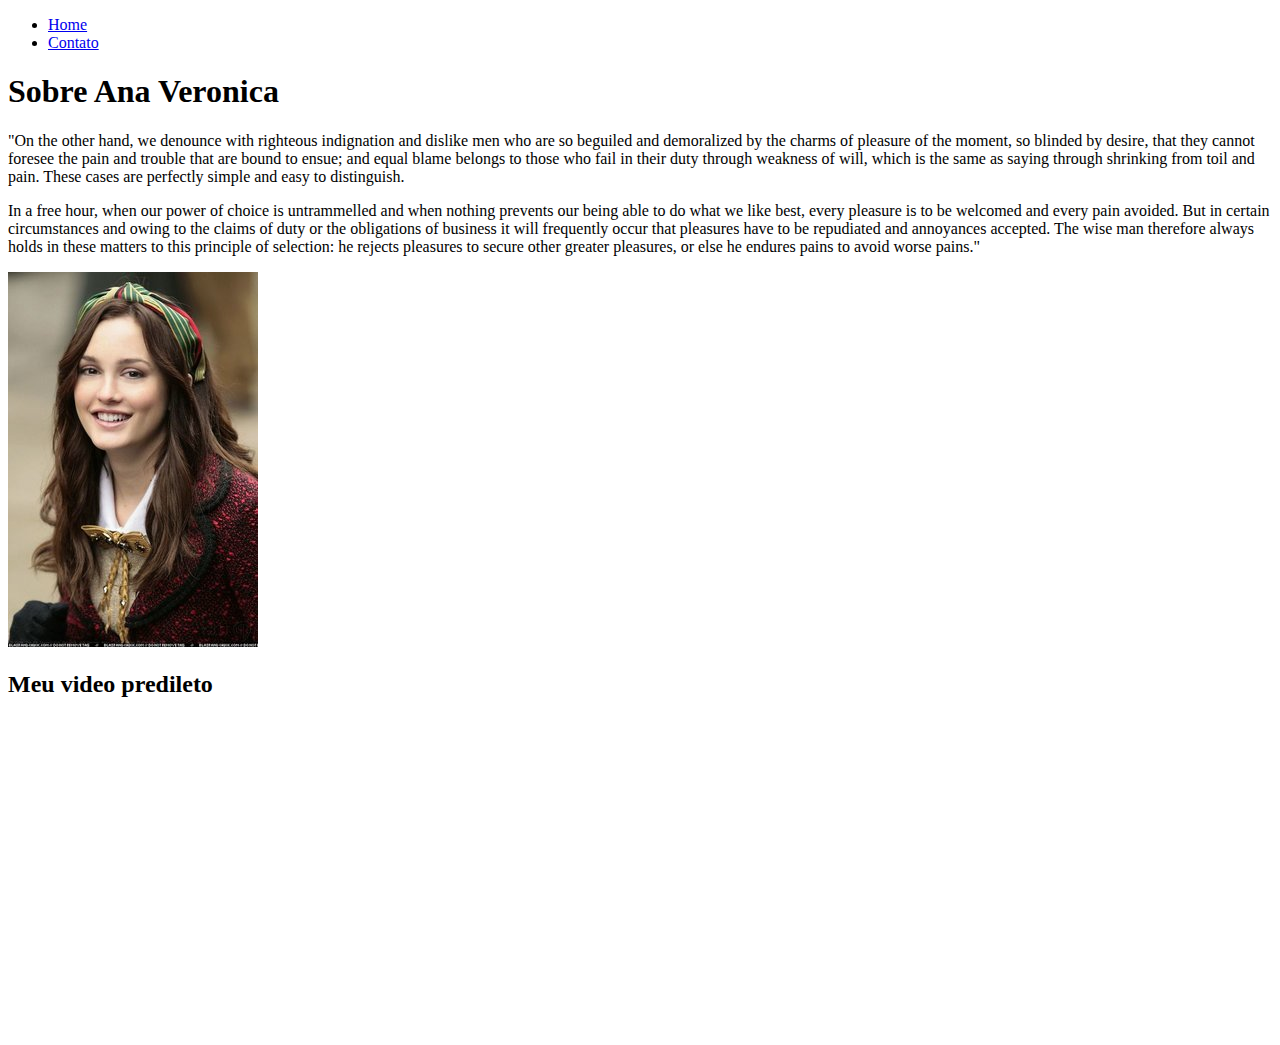
==== index.html @ 1b9270cc "Página HTML de exemplo" ====
<!DOCTYPE html>
<html lang="pt-br">
<head>
    <meta charset="UTF-8">
    <meta name="viewport" content="width=device-width, initial-scale=1.0">
    <title>Meu Perfil</title>
</head>
<body>

    <ul>
        <li>
            <a href="index.html">Home</a>
        </li>
        <li>
            <a href="contato.html">Contato</a>
        </li>
        <a></a>
    </ul>
    <h1>Sobre Ana Veronica</h1>

    <p>"On the other hand, we denounce with righteous indignation 
        and dislike men who are so beguiled and demoralized by the
         charms of pleasure of the moment, so blinded by desire,
          that they cannot foresee the pain and trouble that are
           bound to ensue; and equal blame belongs to those who 
           fail in their duty through weakness of will, which is 
           the same as saying through shrinking from toil and pain.
            These cases are perfectly simple and easy to distinguish.
            <p>

            <p>
            In a free hour, when our power of choice is untrammelled 
            and when nothing prevents our being able to do what we 
            like best, every pleasure is to be welcomed and every 
            pain avoided. But in certain circumstances and owing to 
            the claims of duty or the obligations of business it will
             frequently occur that pleasures have to be repudiated and 
             annoyances accepted. The wise man therefore always holds 
             in these matters to this principle of selection: he 
             rejects pleasures to secure other greater pleasures, 
             or else he endures pains to avoid worse pains."</p>

             <img src="assets/img/Blair_Waldorf_GG.jpg" alt="minha foto"> 

             <h2>Meu video predileto</h2>
             <iframe width="560" 
             height="315" 
             src="https://www.youtube.com/embed/tEdC5gAUQV0" 
             frameborder="0" allow="accelerometer; autoplay; clipboard-write; 
             encrypted-media; gyroscope; picture-in-picture" 
             allowfullscreen></iframe>
</body>
</html>
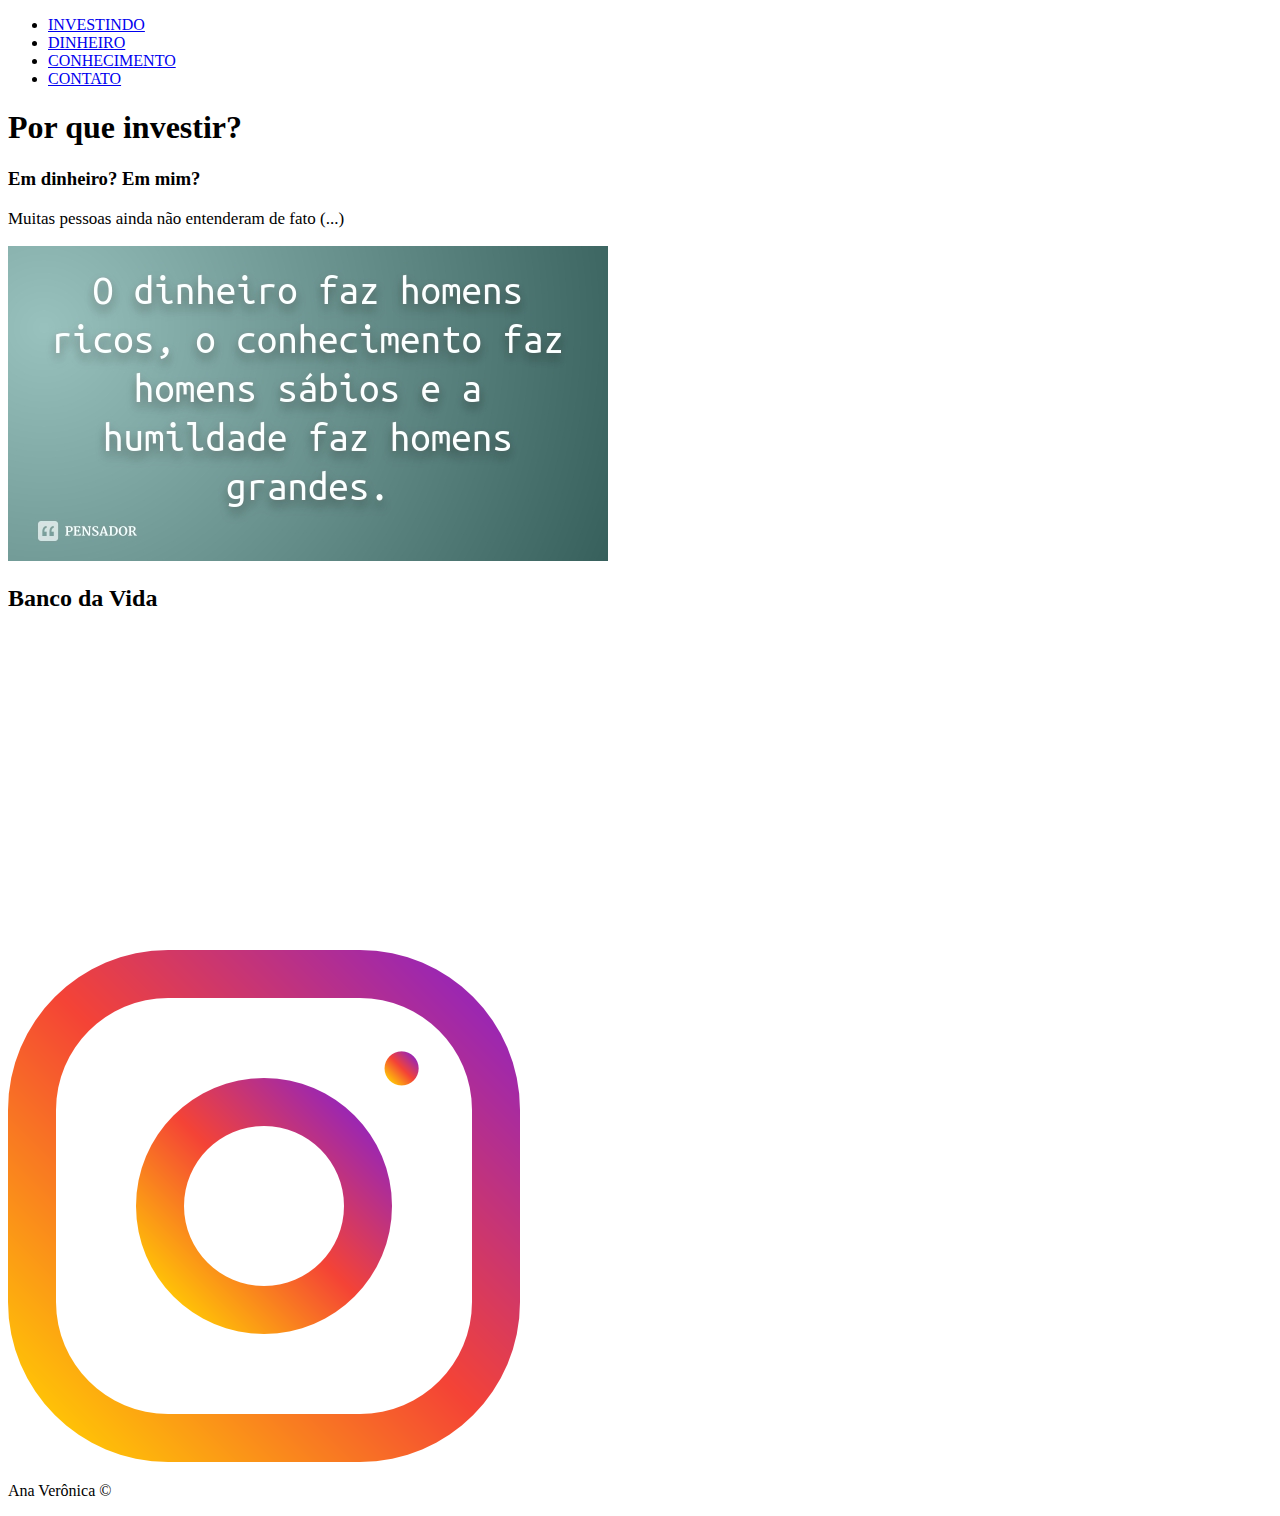
==== commit 411bd38f: "fundamentos web" ====
--- a/index.html
+++ b/index.html
@@ -3,51 +3,56 @@
 <head>
     <meta charset="UTF-8">
     <meta name="viewport" content="width=device-width, initial-scale=1.0">
-    <title>Meu Perfil</title>
+    <title>Investimentos</title>
+    <link rel="stylesheet" href="assets/css/style.css">
+    
 </head>
 <body>
-
-    <ul>
+    <ul id="menu">
         <li>
-            <a href="index.html">Home</a>
+            <a href="index.html">INVESTINDO</a>
         </li>
         <li>
-            <a href="contato.html">Contato</a>
+            <a href="DINHEIRO.html">DINHEIRO</a>
         </li>
-        <a></a>
+        <li>
+                <a href="CONHECIMENTO.html">CONHECIMENTO</a>
+        </li>
+        <li>
+            <a href="contato.html">CONTATO</a>
+    </li>
     </ul>
-    <h1>Sobre Ana Veronica</h1>
+    <h1 class="center">Por que investir?</h1>
+        <div class="p-30"></div>
+    <h3>Em dinheiro? Em mim? </h3>
+    <p class="justify" style="font-size: 17px;">
+        Muitas pessoas ainda não entenderam de fato (...)
 
-    <p>"On the other hand, we denounce with righteous indignation 
-        and dislike men who are so beguiled and demoralized by the
-         charms of pleasure of the moment, so blinded by desire,
-          that they cannot foresee the pain and trouble that are
-           bound to ensue; and equal blame belongs to those who 
-           fail in their duty through weakness of will, which is 
-           the same as saying through shrinking from toil and pain.
-            These cases are perfectly simple and easy to distinguish.
-            <p>
 
-            <p>
-            In a free hour, when our power of choice is untrammelled 
-            and when nothing prevents our being able to do what we 
-            like best, every pleasure is to be welcomed and every 
-            pain avoided. But in certain circumstances and owing to 
-            the claims of duty or the obligations of business it will
-             frequently occur that pleasures have to be repudiated and 
-             annoyances accepted. The wise man therefore always holds 
-             in these matters to this principle of selection: he 
-             rejects pleasures to secure other greater pleasures, 
-             or else he endures pains to avoid worse pains."</p>
+    </p>
+    
+    <img src="assets/img/dinheiro.jpg" alt="dinheiroxconhecimento">
 
-             <img src="assets/img/Blair_Waldorf_GG.jpg" alt="minha foto"> 
+    <h2>Banco da Vida</h2>
+    <iframe width="560" 
+    height="315" 
+    src="https://www.youtube.com/embed/pZydyb5TRPU" 
+    frameborder="0" 
+    allow="accelerometer; autoplay; clipboard-write; encrypted-media; gyroscope; picture-in-picture" 
+    allowfullscreen></iframe>
 
-             <h2>Meu video predileto</h2>
-             <iframe width="560" 
-             height="315" 
-             src="https://www.youtube.com/embed/tEdC5gAUQV0" 
-             frameborder="0" allow="accelerometer; autoplay; clipboard-write; 
-             encrypted-media; gyroscope; picture-in-picture" 
-             allowfullscreen></iframe>
+    <footer>
+        <div>
+            <a href="http://www.instagram.com/" target="_blank">
+            <img src="assets/img/instagram (1).png" class="tm-social p-30"
+             alt="Logo do insta">
+        </div>
+            </a>
+        <p class ="center">
+        Ana Verônica &copy
+        </p>
+
+    </footer>
+
 </body>
 </html>